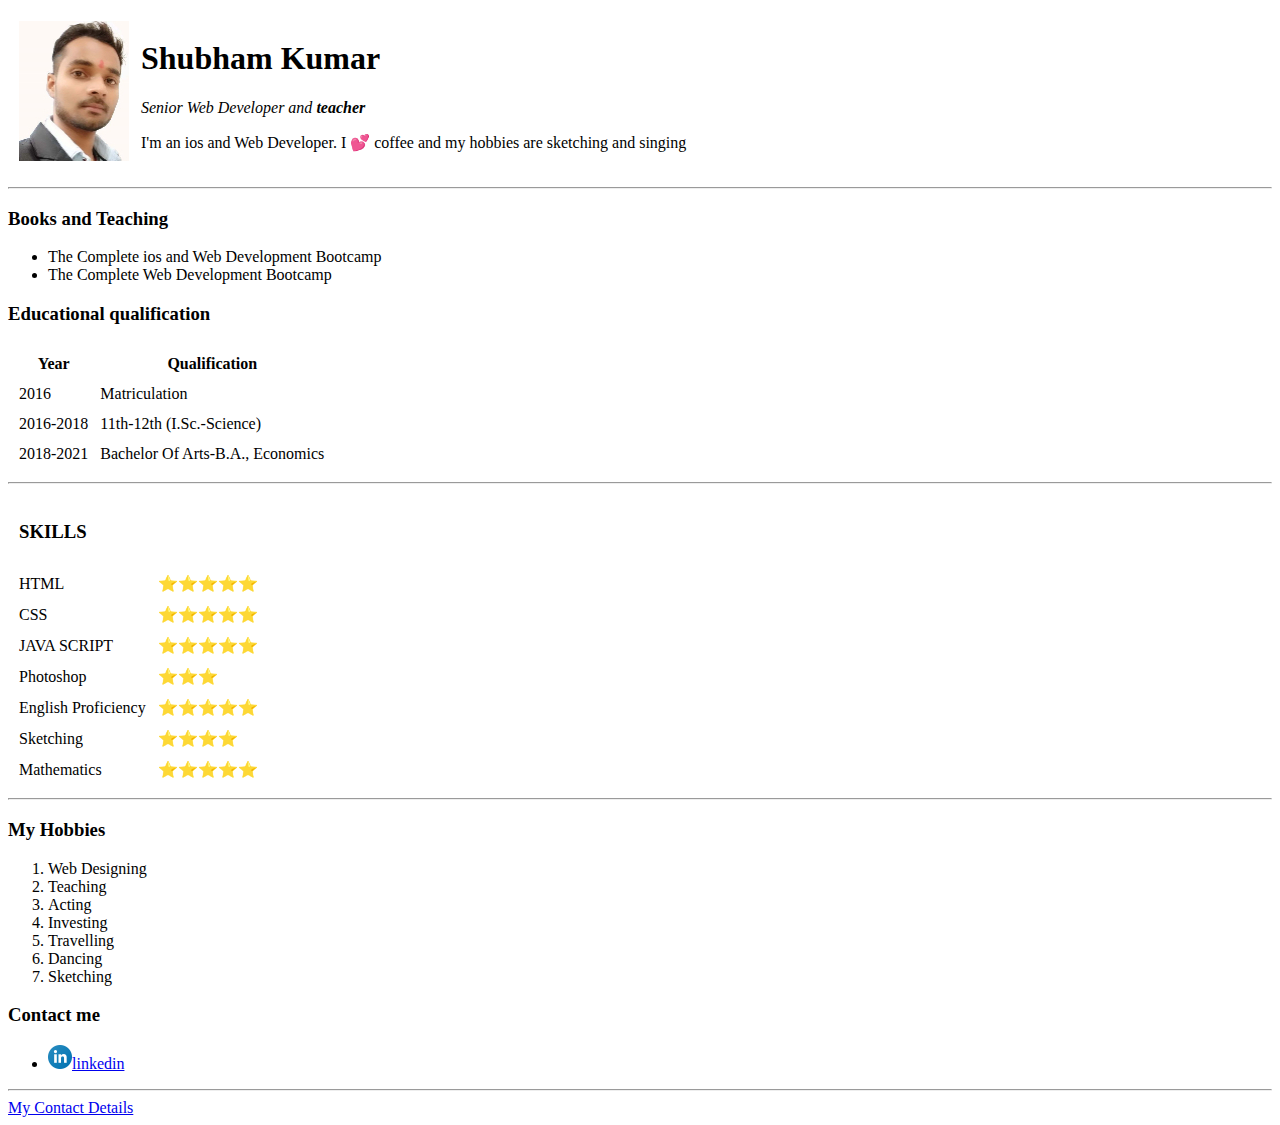
==== index.html @ aaf708d7 "updated cv" ====
<!DOCTYPE html>
<html lang="en">
<head>
    <meta charset="UTF-8">
    <meta http-equiv="X-UA-Compatible" content="IE=edge">
    <meta name="viewport" content="width=device-width, initial-scale=1.0">
    <title>Shubham's Personal Site</title>
    <link rel="stylesheet" href="CSS/style.css">
 </head>
<body>
    <table cellspacing="10">
        <tr>
            <td><img src="MakePassportPhoto.jpg" alt="Shubham Kumar Profile Picture"></td>
            <td><h1>Shubham Kumar</h1>
                <p><em>Senior Web Developer and <strong>teacher</strong></em></p>
                <p>I'm an ios and Web Developer. I 💕 coffee and my hobbies are sketching and singing</p></td>
        </tr>
    </table>
<hr>
<h3>Books and Teaching</h3>
<ul> 
    <li>The Complete ios and Web Development Bootcamp</li>
    <li>The Complete Web Development Bootcamp</li>
</ul>
<h3>Educational qualification</h3>
<table cellspacing="10">
    <thead>
        <tr>
            <th>Year</th>
            <th>Qualification</th>
        </tr>
    </thead>
    <tbody>
        <tr>
            <td>2016</td>
            <td>Matriculation</td>
        </tr>
        <tr>
            <td>2016-2018</td>
            <td>11th-12th (I.Sc.-Science)</td>
        </tr>
        <tr>
            <td>2018-2021</td>
            <td>Bachelor Of Arts-B.A., Economics</td>
        </tr>
    </tbody>
</table>
<hr>
<table cellspacing="10">
    <thead>
        <tr>
            <td><h3>SKILLS</h3></td>
        </tr>
    </thead>
    <tbody>
        <tr>
            <td>HTML</td>
            <td>⭐⭐⭐⭐⭐</td>
        </tr>
        <tr>
            <td>CSS</td>
            <td>⭐⭐⭐⭐⭐</td>
        </tr>
        <tr>
            <td>JAVA SCRIPT</td>
            <td>⭐⭐⭐⭐⭐</td>
        </tr>
        <tr>
            <td>Photoshop</td>
            <td>⭐⭐⭐</td>
        </tr>
        <tr>
            <td>English Proficiency</td>
            <td>⭐⭐⭐⭐⭐</td>
        </tr>
        <tr>
            <td>Sketching</td>
            <td>⭐⭐⭐⭐</td>
        </tr>
        <tr>
            <td>Mathematics</td>
            <td>⭐⭐⭐⭐⭐</td>
        </tr>
    </tbody>
</table>
<hr>
<h3>My Hobbies</h3>
<ol>
    <li>Web Designing</li>
    <li>Teaching</li>
    <li>Acting</li>
    <li>Investing</li>
    <li>Travelling</li>
    <li>Dancing</li>
    <li>Sketching</li>
</ol>
<h3>Contact me</h3>
<ul>
    <li><img src="linkedin-icon-logo-png-transparent1.png" alt="logo"><a target="_blank" href="https://www.linkedin.com/in/shubham-kumar-57397a21b/">linkedin</a></li>
</ul>
<hr>
<a target="_blank" href="My-Contact-Details.html">My Contact Details</a><br>
</body>
</html>
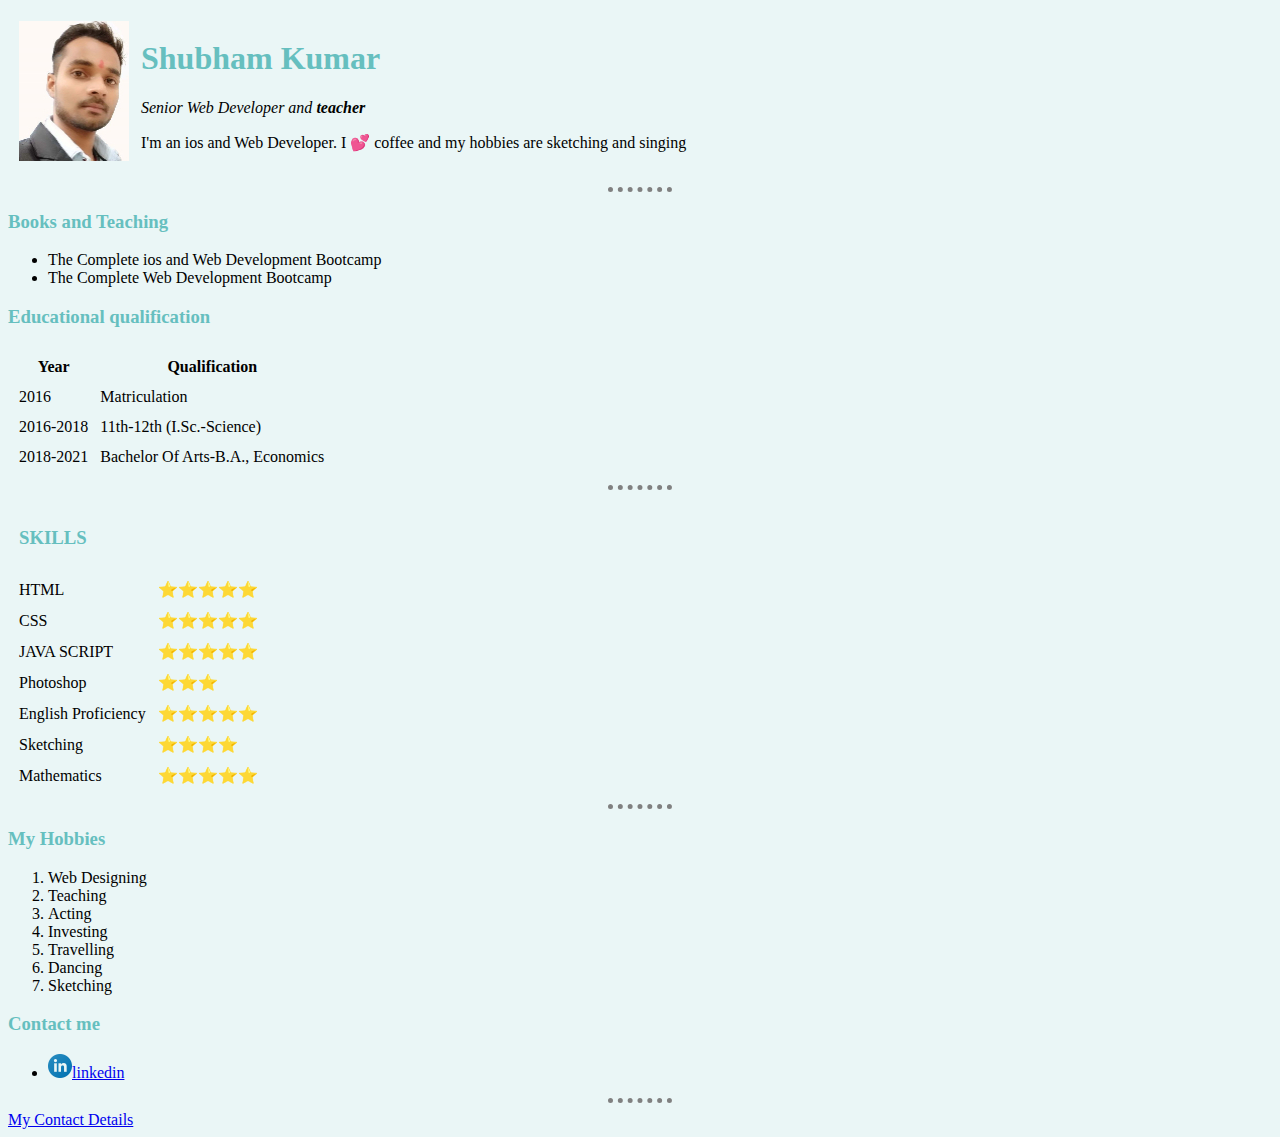
==== commit 1b646359: "Update index.html" ====
--- a/index.html
+++ b/index.html
@@ -5,7 +5,7 @@
     <meta http-equiv="X-UA-Compatible" content="IE=edge">
     <meta name="viewport" content="width=device-width, initial-scale=1.0">
     <title>Shubham's Personal Site</title>
-    <link rel="stylesheet" href="CSS/style.css">
+    <link rel="stylesheet" href="style.css">
  </head>
 <body>
     <table cellspacing="10">
@@ -101,4 +101,4 @@
 <hr>
 <a target="_blank" href="My-Contact-Details.html">My Contact Details</a><br>
 </body>
-</html>+</html>
--- a/style.css
+++ b/style.css
@@ -0,0 +1,17 @@
+body {
+    background-color: #EAF6F6;
+}
+    h1 {
+        color: #66BFBF;
+     }
+    h3 {
+        color: #66BFBF;
+    }
+
+hr {
+    border-style: none;
+    border-top-style: dotted;
+    border-color: grey;
+    border-width: 5px;
+    width: 5%; 
+}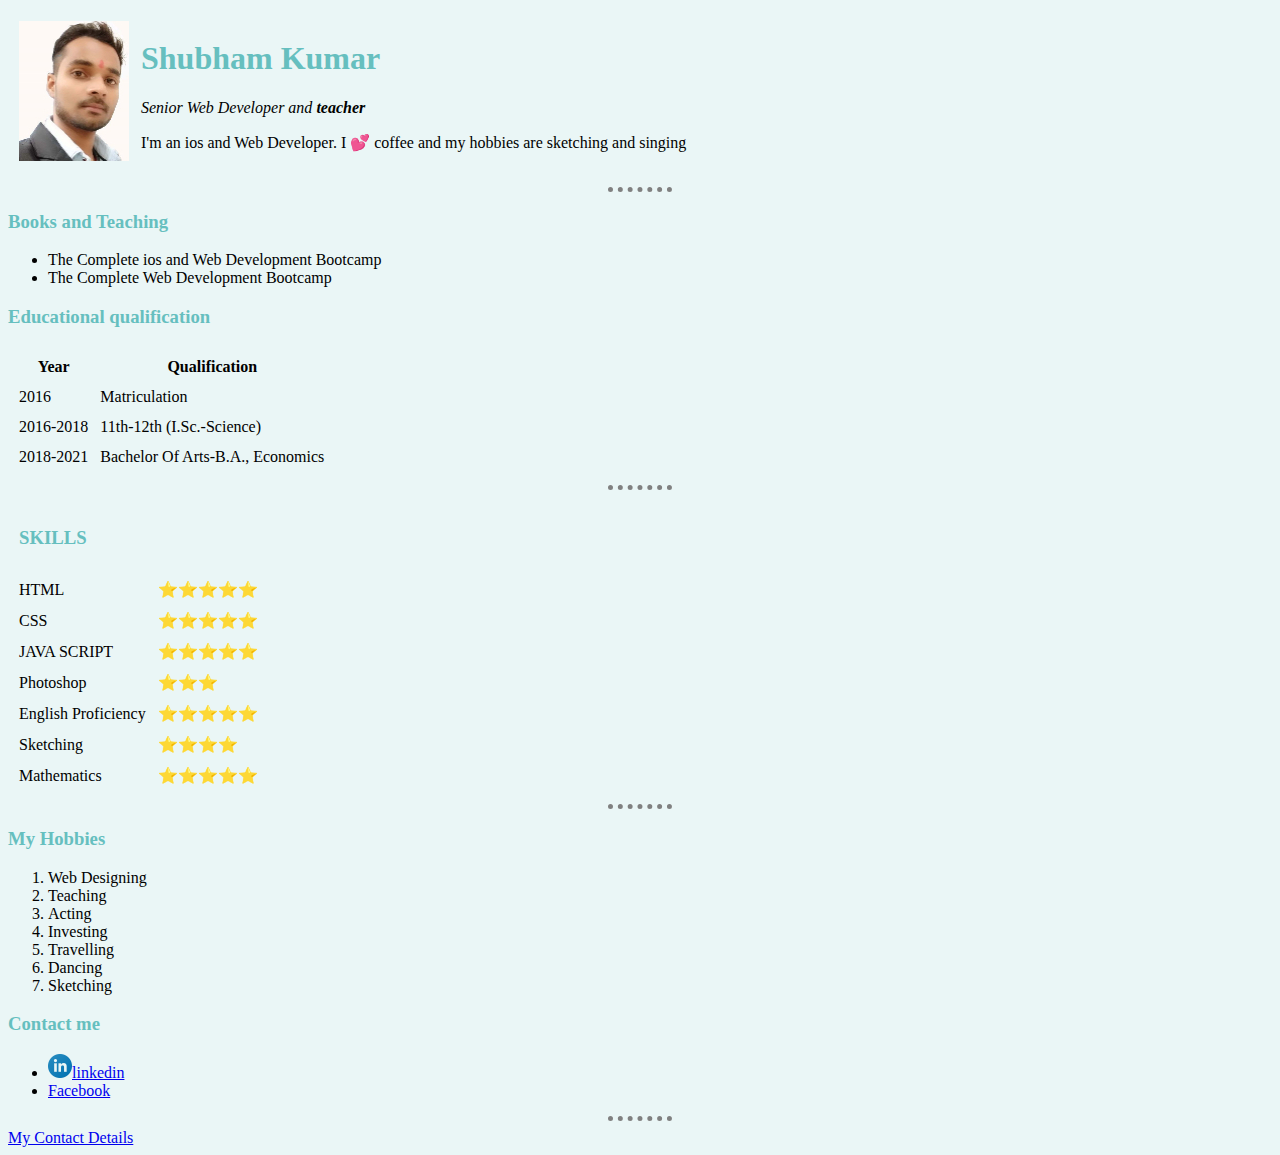
==== commit 1746ca12: "Update index.html" ====
--- a/index.html
+++ b/index.html
@@ -97,6 +97,7 @@
 <h3>Contact me</h3>
 <ul>
     <li><img src="linkedin-icon-logo-png-transparent1.png" alt="logo"><a target="_blank" href="https://www.linkedin.com/in/shubham-kumar-57397a21b/">linkedin</a></li>
+    <li><a target="_blank" href="https://www.facebook.com/profile.php?id=100015014055031">Facebook</a></li>
 </ul>
 <hr>
 <a target="_blank" href="My-Contact-Details.html">My Contact Details</a><br>
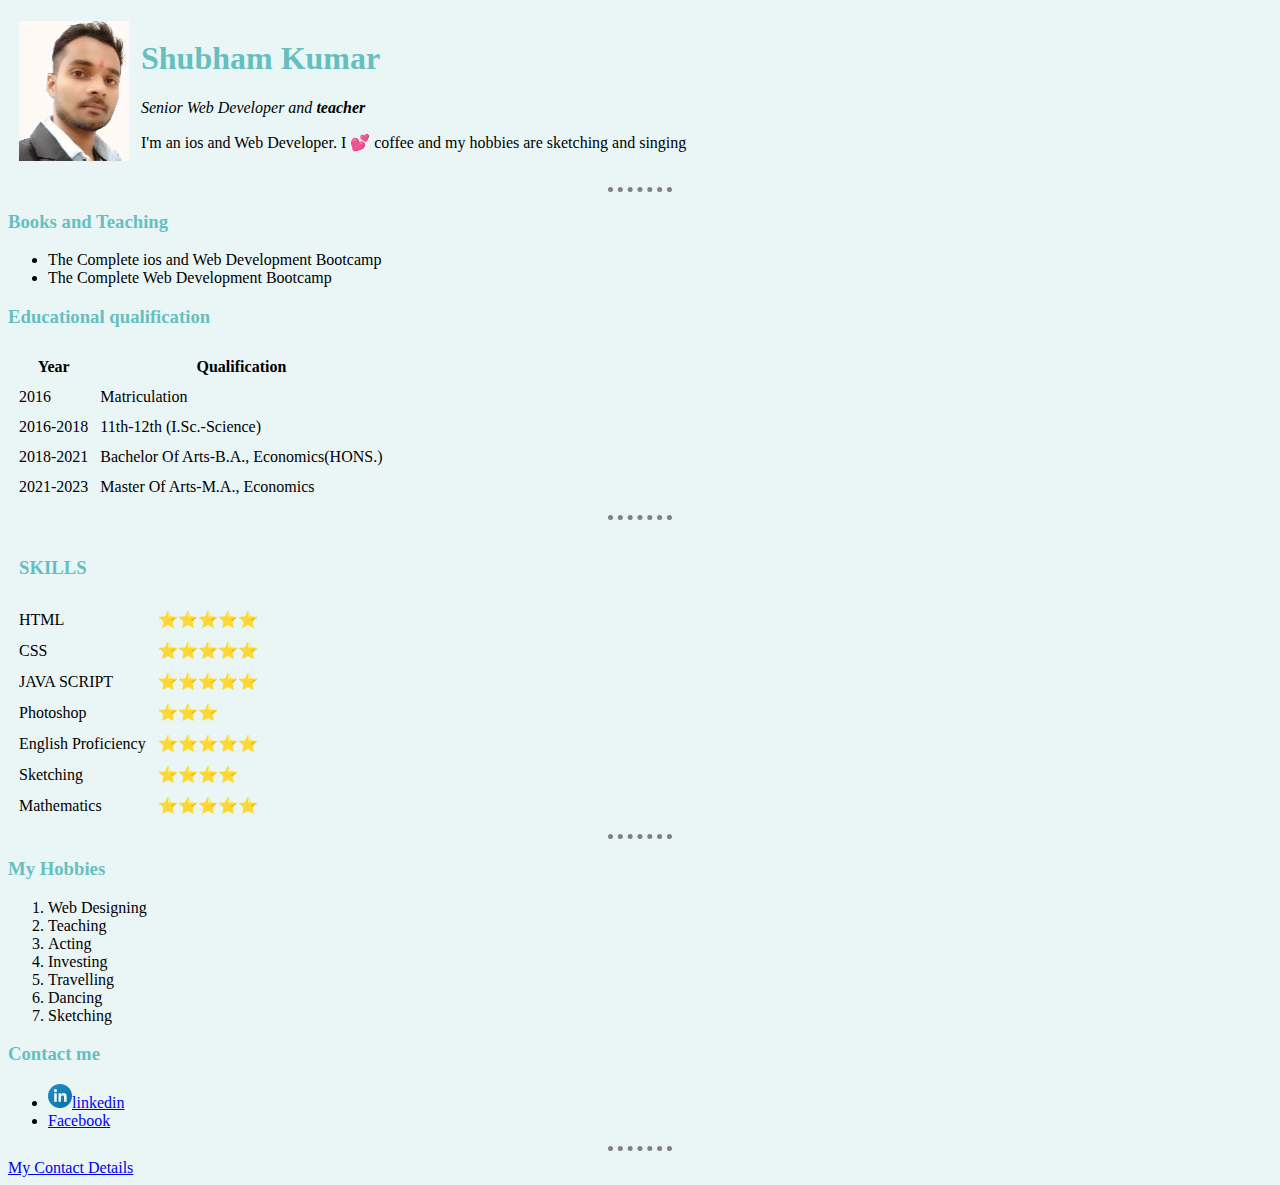
==== commit 4dfc078a: "Update index.html" ====
--- a/index.html
+++ b/index.html
@@ -41,7 +41,11 @@
         </tr>
         <tr>
             <td>2018-2021</td>
-            <td>Bachelor Of Arts-B.A., Economics</td>
+            <td>Bachelor Of Arts-B.A., Economics(HONS.)</td>
+        </tr>
+        <tr>
+            <td>2021-2023</td>
+            <td>Master Of Arts-M.A., Economics</td>
         </tr>
     </tbody>
 </table>
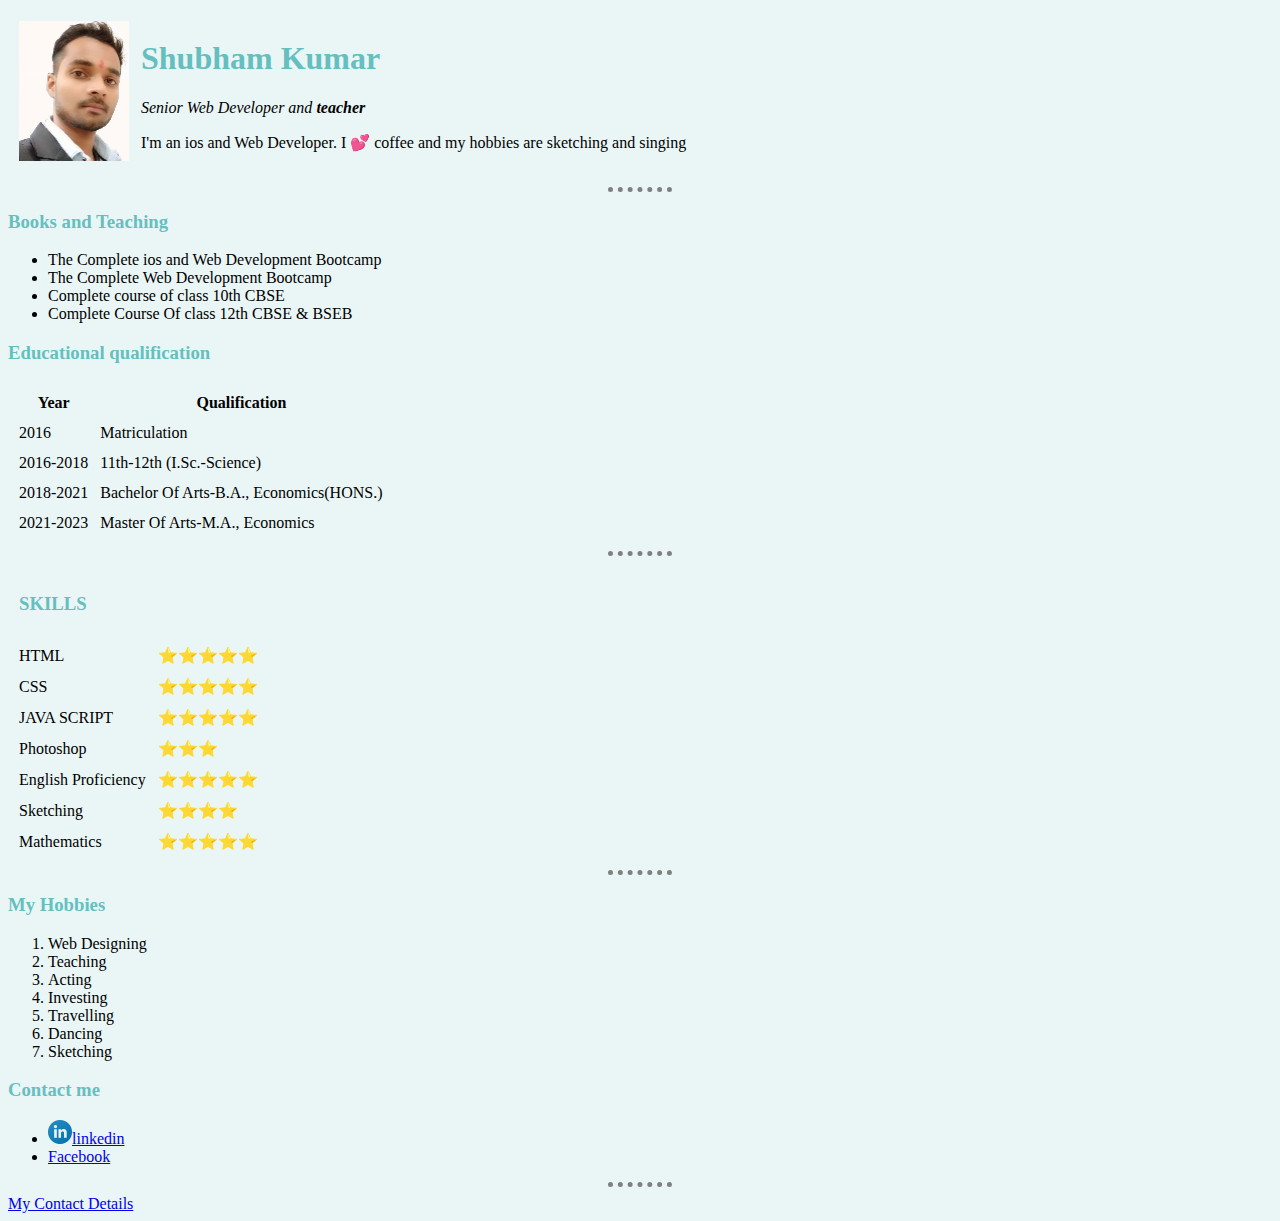
==== commit 4d1028f3: "Update index.html" ====
--- a/index.html
+++ b/index.html
@@ -21,6 +21,8 @@
 <ul> 
     <li>The Complete ios and Web Development Bootcamp</li>
     <li>The Complete Web Development Bootcamp</li>
+    <li>Complete course of class 10th CBSE</li>
+    <li>Complete Course Of class 12th CBSE & BSEB</li>
 </ul>
 <h3>Educational qualification</h3>
 <table cellspacing="10">
